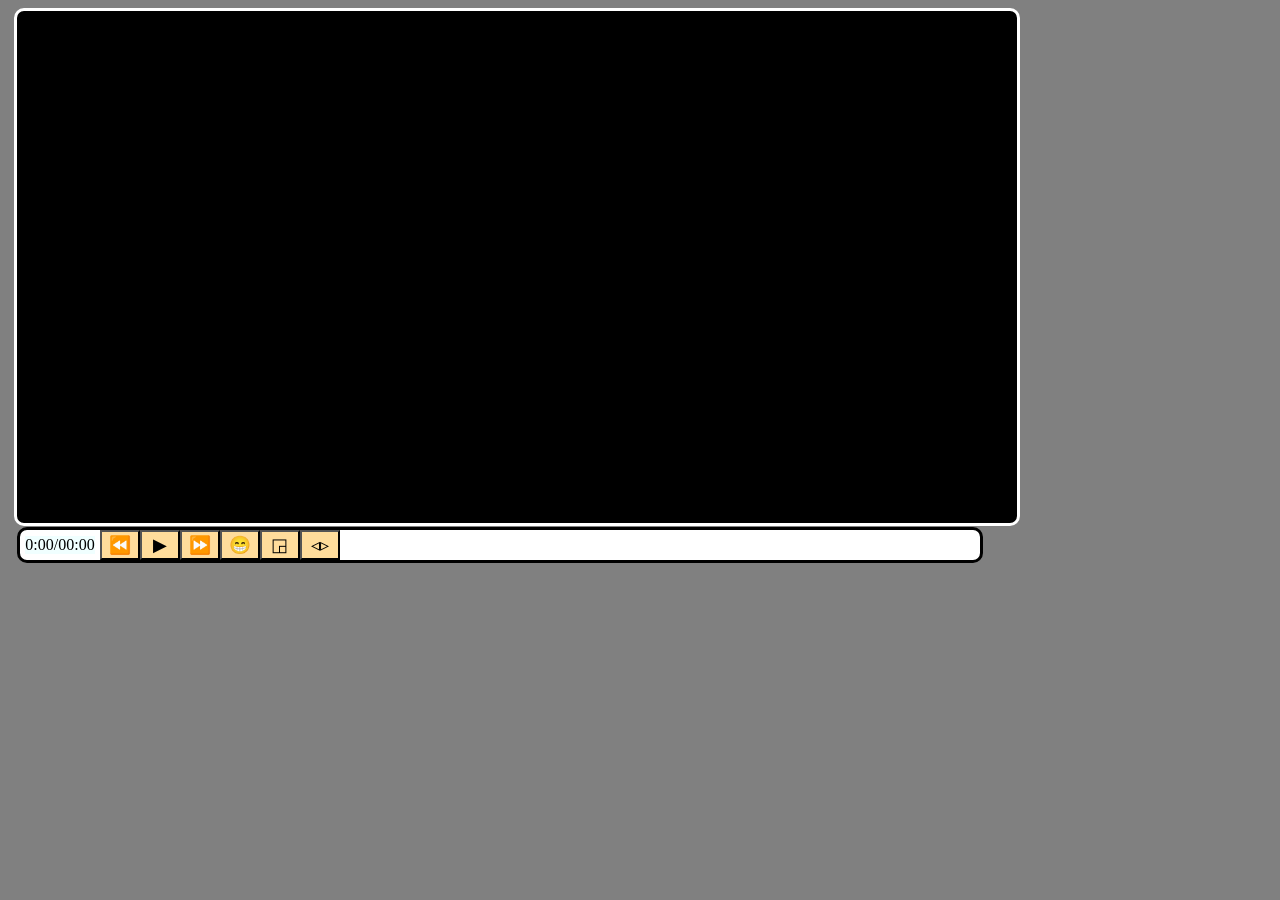
==== Videoplayer.html @ c708c0a4 "..." ====
<!DOCTYPE html>
<html lang="en">
<head>
    <meta charset="UTF-8">
    <meta http-equiv="X-UA-Compatible" content="IE=edge">
    <meta name="viewport" content="width=device-width, initial-scale=1.0">
     <link rel="stylesheet" href="Vp.css">
     <link rel="shortcut icon" href="images/Vz.jpg" type="image/x-icon">
     <script src="vp.js" defer></script>
     
    <title>Video Player</title>
</head>
<body>
                    <!--////////////////////////////////////// Video Player Code//////////////////////////////////////////////////////// -->

                    <div id="screendiv">
                        <video id="screen" data-volume-level="high">
                            <source src="https://drive.google.com/uc?id=17fX93QQMP7njPQOnDocSz2VIwqGGJq8P" type="video/mp4">
                        </video>
                    
                        <div id="controls">
                            <div id="timer">
                                <div class="currtime">0:00 </div>
                                    /
                                <div class="totaltime">00:00</div>
                            </div>

                            <button id="back">⏪</button>
                            <button id="play" style="display:block;" >▶</button>
                            <button id="pause" style="display:none;">◼</button>
                            <button id="forward">⏩</button>
                            <div id="volumectrl">
                                <button id="volvalue" style="display:block">
                                    😁
                                </button>
                                <button id="mute" style="display:none">
                                    🤐
                                </button>
                                <input type="range" min="0" max="100" id="volslider">
                            </div>
                            <button id="minip" style="display:block;">◲</button>
                            <button id="fullscr" style="display:block;">◃▹</button>
                        </div>
                    </div>


                    <!-- /////////////////////////////////////////////////////////////////////////////////////////////////////////////// -->
</body>
</html>
---- Vp.css ----
body{
    background-color: grey;
}
#screendiv{
    border:3px solid rgb(255, 255, 255);
    width:80vw;
    height:40vw;
    max-width:1000px;
    margin:0.5%;
    border-radius: 10px;
    background-color: black;
}
#screen{
    width:80vw;
    height:40vw;
    max-width:1000px;
    border-radius: 10px;
    position: relative;
}
#screen-full,#screendiv-full{
    width:95vw;
    height:85vh;
}
#controls{
    display:flex;
    border-radius: 10px;
    width:75vw;
    height:fit-content;
    max-width:1000px;
    background-color: rgb(255, 255, 255);
    border:3px solid black;
    align-content: center;
    align-items: center;
    vertical-align: middle;
    text-align: center;
    position: absolute;
    z-index: 100;
    opacity: 1;
    transition: opacity 150ms ease-in-out;
}
#controls button{
    width:40px;
    height:30px;
    font-size: 1.1rem;
    cursor: pointer;
    background-color:rgba(255, 166, 0, 0.392);
    overflow:hidden;
}
#controls button:active{
    
    background-color:rgba(12, 12, 255, 0.579);
}
#controls button:hover{
    border:1px solid red;
    background-color:rgba(12, 12, 255, 0.579);
}
#progressBar{
    width:30vw;
    cursor: pointer;
}
#controls img{
    width:1.2vw;
    height:1.2vw;
}
#volumectrl{
    display:flex;
    align-items:center ;
    align-content:center ;
}
#volslider{
    display: none;
    width:00px;
    transition: width 150ms ease-in-out;
    background-color: aqua;
}
#volumectrl:hover #volslider,#volslider:focus-within{
    display:inline-block;
    width:100px
}
#timer{
    display: flex;
    margin-right: 5px;
    margin-left: 5px;
    align-items: center;
    align-content: center;
    background-color: rgb(240, 255, 255);
}
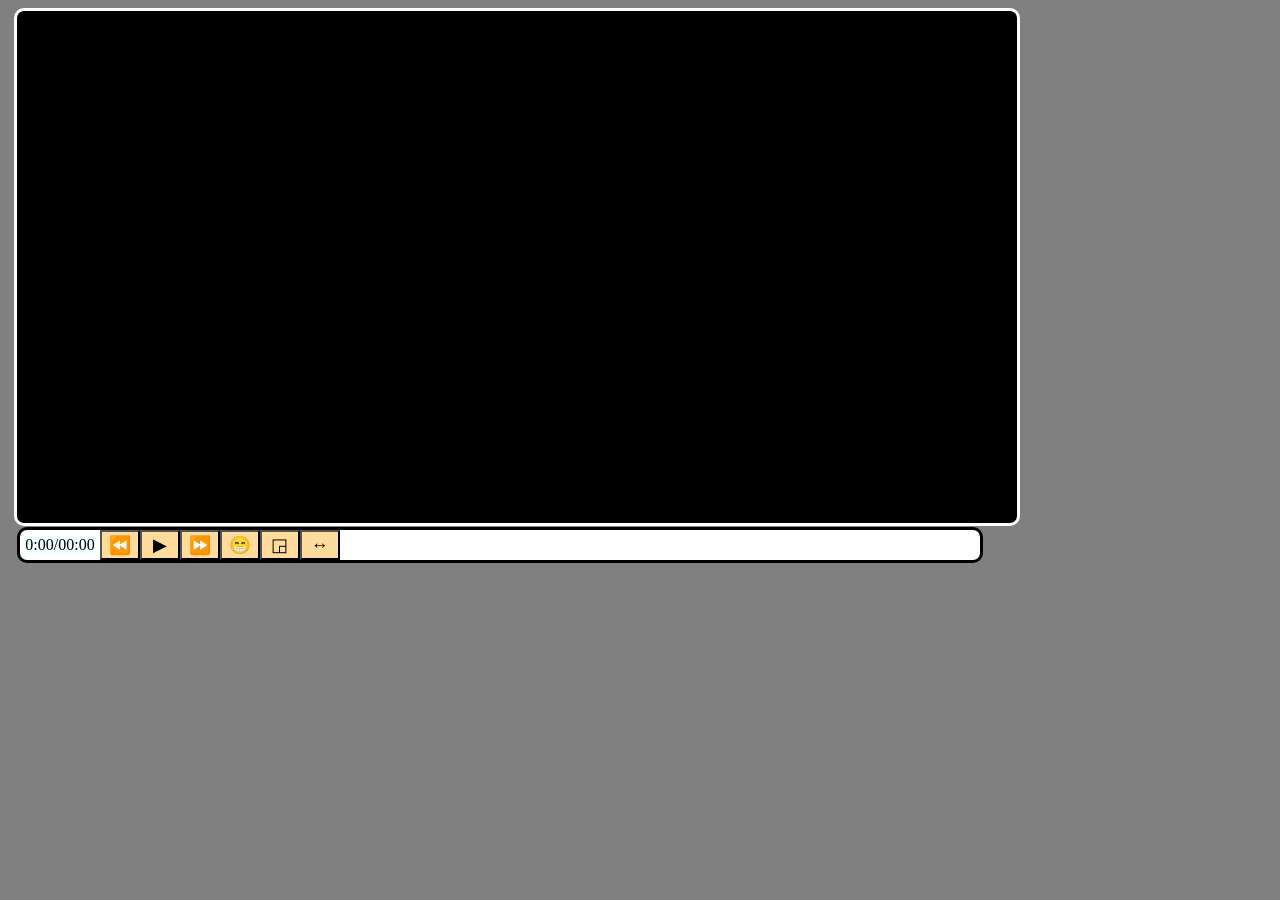
==== commit fc460169: "......." ====
--- a/Videoplayer.html
+++ b/Videoplayer.html
@@ -25,21 +25,21 @@
                                 <div class="totaltime">00:00</div>
                             </div>
 
-                            <button id="back">⏪</button>
-                            <button id="play" style="display:block;" >▶</button>
-                            <button id="pause" style="display:none;">◼</button>
-                            <button id="forward">⏩</button>
+                            <button id="back" title="Seek Backward">⏪</button>
+                            <button id="play" style="display:block;" title="Play">▶</button>
+                            <button id="pause" style="display:none;" title="Pause">⏸</button>
+                            <button id="forward" title="Seek Forward">⏩</button>
                             <div id="volumectrl">
-                                <button id="volvalue" style="display:block">
+                                <button id="volvalue" style="display:block" title="Click to Mute">
                                     😁
                                 </button>
-                                <button id="mute" style="display:none">
+                                <button id="mute" style="display:none" title="Click to Unmute">
                                     🤐
                                 </button>
-                                <input type="range" min="0" max="100" id="volslider">
+                                <input type="range" min="0" max="100" id="volslider" title="Volume">
                             </div>
-                            <button id="minip" style="display:block;">◲</button>
-                            <button id="fullscr" style="display:block;">◃▹</button>
+                            <button id="minip" style="display:block;" title="Click to go in Miniplayer Mode">◲</button>
+                            <button id="fullscr" style="display:block;"title="Click for Fullscreen Mode">↔</button>
                         </div>
                     </div>
 
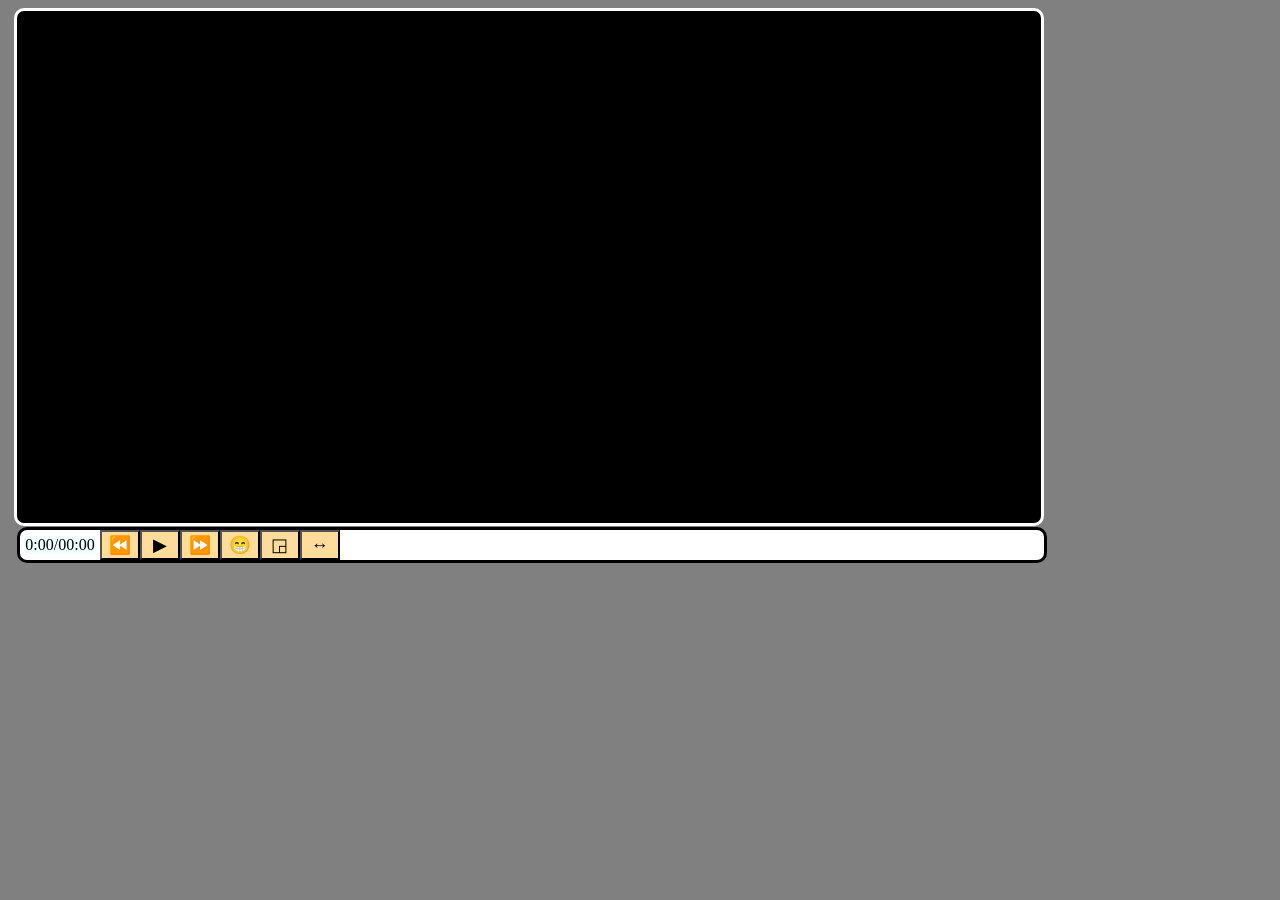
==== commit 70e24f31: "minor changes" ====
--- a/Videoplayer.html
+++ b/Videoplayer.html
@@ -13,12 +13,12 @@
 <body>
                     <!--////////////////////////////////////// Video Player Code//////////////////////////////////////////////////////// -->
 
-                    <div id="screendiv">
-                        <video id="screen" data-volume-level="high">
+                    <div id="screendiv" style="height: 40vw;width: 80vw;">
+                        <video id="screen" data-volume-level="high" style="height: 40vw;width: 80vw;">
                             <source src="https://drive.google.com/uc?id=17fX93QQMP7njPQOnDocSz2VIwqGGJq8P" type="video/mp4">
                         </video>
                     
-                        <div id="controls">
+                        <div id="controls" style="height:fit-content;width: 80vw;">
                             <div id="timer">
                                 <div class="currtime">0:00 </div>
                                     /
--- a/Vp.css
+++ b/Vp.css
@@ -5,7 +5,7 @@
     border:3px solid rgb(255, 255, 255);
     width:80vw;
     height:40vw;
-    max-width:1000px;
+    
     margin:0.5%;
     border-radius: 10px;
     background-color: black;
@@ -13,20 +13,17 @@
 #screen{
     width:80vw;
     height:40vw;
-    max-width:1000px;
+    
     border-radius: 10px;
     position: relative;
 }
-#screen-full,#screendiv-full{
-    width:95vw;
-    height:85vh;
-}
+
 #controls{
     display:flex;
     border-radius: 10px;
     width:75vw;
     height:fit-content;
-    max-width:1000px;
+   
     background-color: rgb(255, 255, 255);
     border:3px solid black;
     align-content: center;
@@ -43,6 +40,10 @@
     height:30px;
     font-size: 1.1rem;
     cursor: pointer;
+    align-content: center;
+    align-items: center;
+    text-align: center;
+    vertical-align: middle;
     background-color:rgba(255, 166, 0, 0.392);
     overflow:hidden;
 }
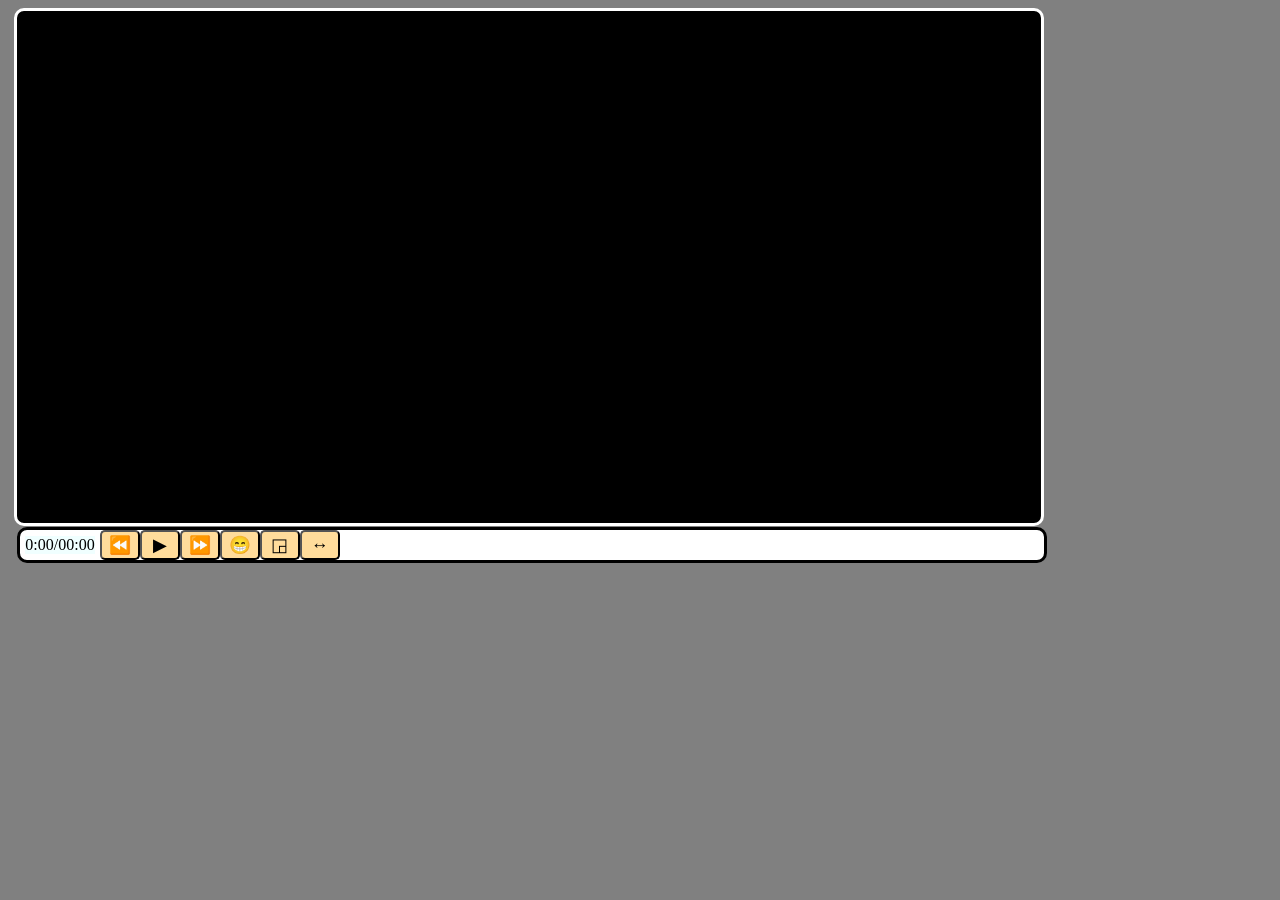
==== commit 03bf7695: "................" ====
--- a/Videoplayer.html
+++ b/Videoplayer.html
@@ -38,7 +38,7 @@
                                 </button>
                                 <input type="range" min="0" max="100" id="volslider" title="Volume">
                             </div>
-                            <button id="minip" style="display:block;" title="Click to go in Miniplayer Mode">◲</button>
+                            <button id="minip" style="display:block;" title="Click to go in Picture in Picture Mode">◲</button>
                             <button id="fullscr" style="display:block;"title="Click for Fullscreen Mode">↔</button>
                         </div>
                     </div>
--- a/Vp.css
+++ b/Vp.css
@@ -46,6 +46,7 @@
     vertical-align: middle;
     background-color:rgba(255, 166, 0, 0.392);
     overflow:hidden;
+    border-radius: 5px;
 }
 #controls button:active{
     
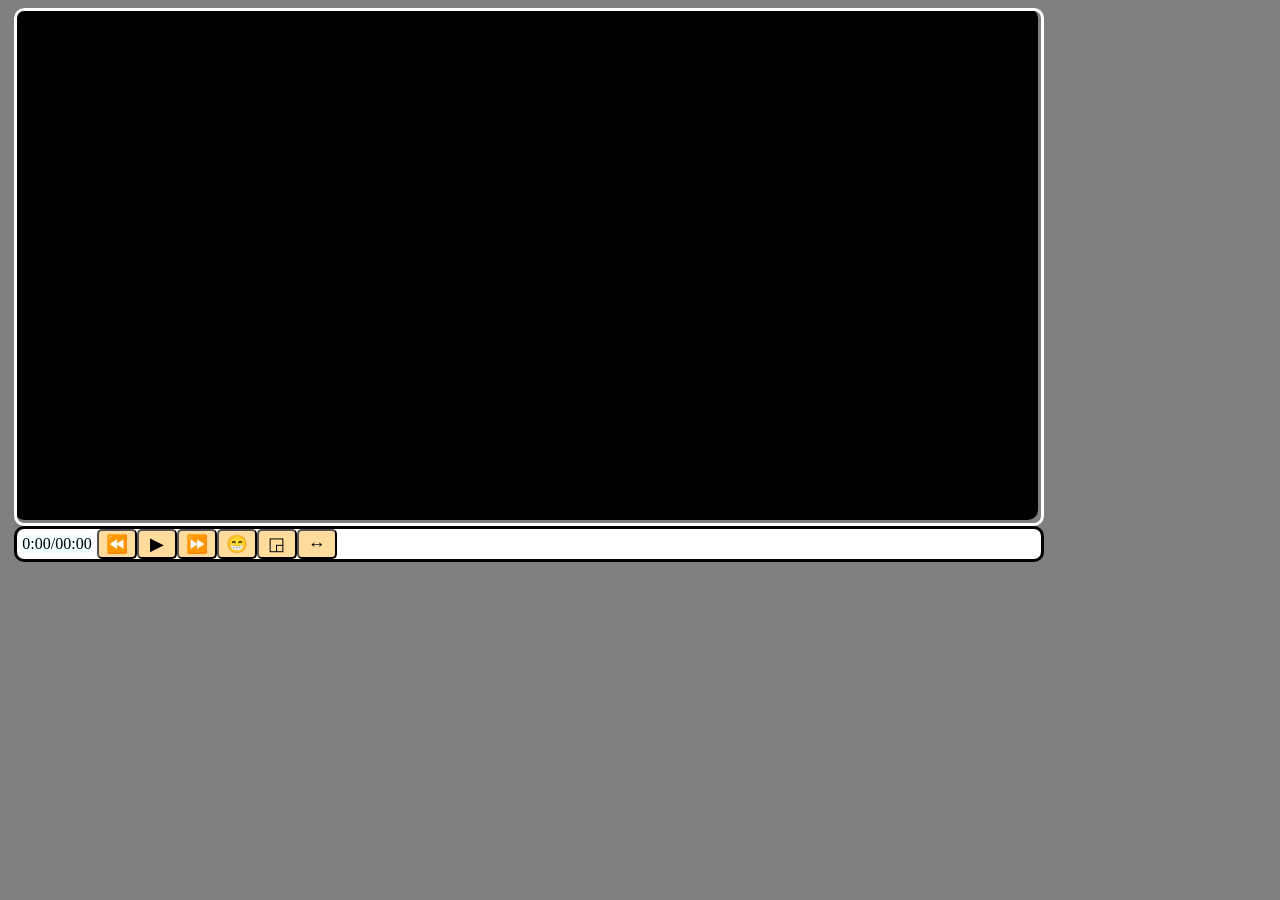
==== commit fd26a3c3: "......................" ====
--- a/Videoplayer.html
+++ b/Videoplayer.html
@@ -14,10 +14,11 @@
                     <!--////////////////////////////////////// Video Player Code//////////////////////////////////////////////////////// -->
 
                     <div id="screendiv" style="height: 40vw;width: 80vw;">
-                        <video id="screen" data-volume-level="high" style="height: 40vw;width: 80vw;">
-                            <source src="https://drive.google.com/uc?id=17fX93QQMP7njPQOnDocSz2VIwqGGJq8P" type="video/mp4">
-                        </video>
-                    
+                        <div id="screen">
+                            <video  data-volume-level="high" style="height: 40vw;width: 80vw;">
+                                <source src="https://drive.google.com/uc?id=17fX93QQMP7njPQOnDocSz2VIwqGGJq8P" type="video/mp4">
+                            </video>
+                        </div>
                         <div id="controls" style="height:fit-content;width: 80vw;">
                             <div id="timer">
                                 <div class="currtime">0:00 </div>
--- a/Vp.css
+++ b/Vp.css
@@ -2,10 +2,8 @@
     background-color: grey;
 }
 #screendiv{
-    border:3px solid rgb(255, 255, 255);
     width:80vw;
     height:40vw;
-    
     margin:0.5%;
     border-radius: 10px;
     background-color: black;
@@ -13,7 +11,7 @@
 #screen{
     width:80vw;
     height:40vw;
-    
+    border:3px solid rgb(255, 255, 255);
     border-radius: 10px;
     position: relative;
 }
@@ -23,15 +21,13 @@
     border-radius: 10px;
     width:75vw;
     height:fit-content;
-   
     background-color: rgb(255, 255, 255);
     border:3px solid black;
     align-content: center;
     align-items: center;
     vertical-align: middle;
     text-align: center;
-    position: absolute;
-    z-index: 100;
+    z-index: 2147483648;
     opacity: 1;
     transition: opacity 150ms ease-in-out;
 }
@@ -40,13 +36,14 @@
     height:30px;
     font-size: 1.1rem;
     cursor: pointer;
-    align-content: center;
-    align-items: center;
+    align-content:space-around;
+    align-items:center;
     text-align: center;
     vertical-align: middle;
     background-color:rgba(255, 166, 0, 0.392);
     overflow:hidden;
     border-radius: 5px;
+
 }
 #controls button:active{
     
@@ -55,6 +52,11 @@
 #controls button:hover{
     border:1px solid red;
     background-color:rgba(12, 12, 255, 0.579);
+}
+#fullscr,#minip{
+    align-items: center;
+    align-content: flex-end;
+    float: right;
 }
 #progressBar{
     width:30vw;
@@ -87,3 +89,23 @@
     align-content: center;
     background-color: rgb(240, 255, 255);
 }
+@media screen and (max-width:770px){
+    *{
+        margin:0;
+        padding:0;
+    }
+    body{
+        align-items: center;
+        align-content: center;
+        text-align: center;
+    }
+    #screendiv,#screen{
+        width:100%;
+    }
+    #screendiv{
+        height:70vh;
+    }
+    #screen{
+        height:auto;
+    }
+}
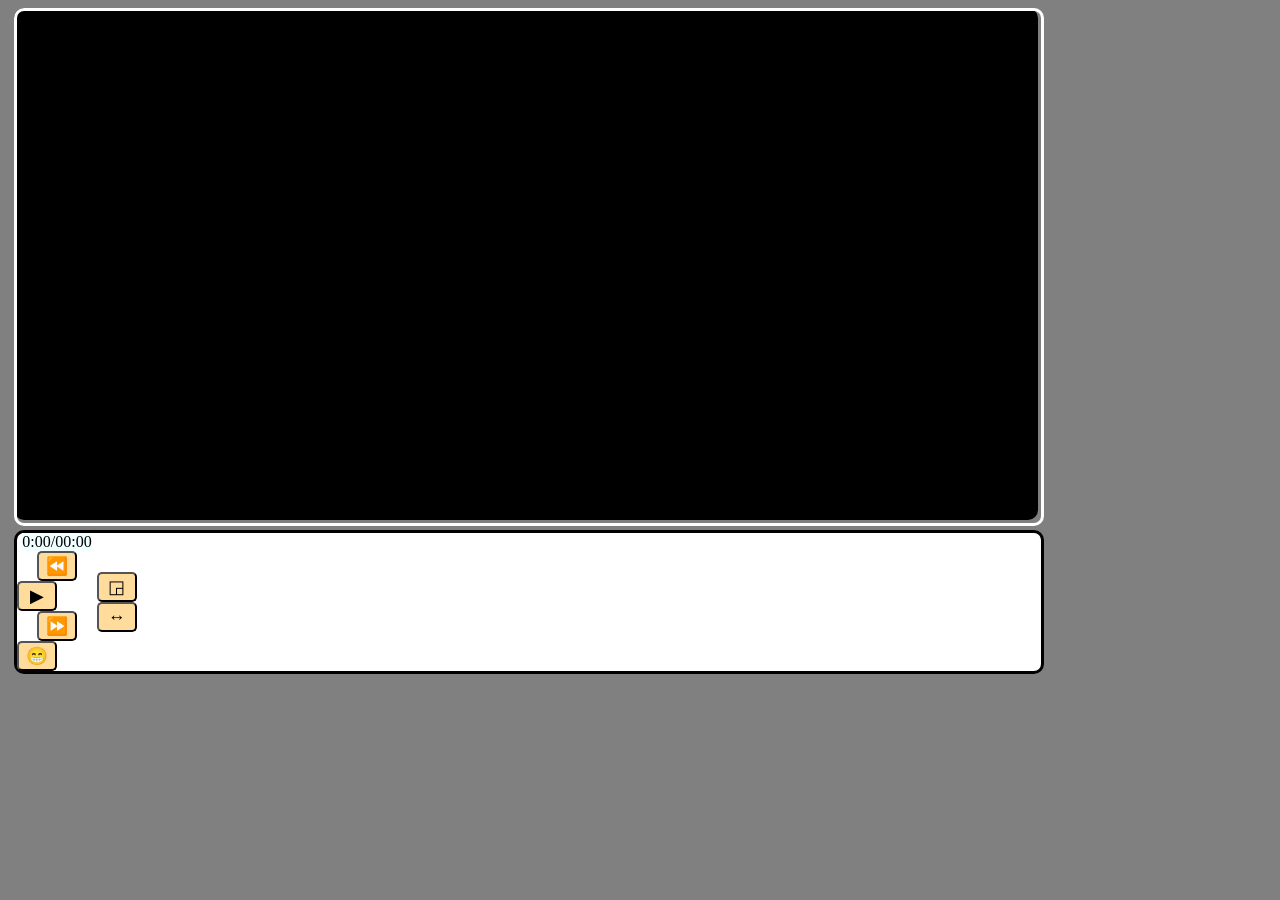
==== commit 15073c65: "........" ====
--- a/Videoplayer.html
+++ b/Videoplayer.html
@@ -14,33 +14,37 @@
                     <!--////////////////////////////////////// Video Player Code//////////////////////////////////////////////////////// -->
 
                     <div id="screendiv" style="height: 40vw;width: 80vw;">
-                        <div id="screen">
-                            <video  data-volume-level="high" style="height: 40vw;width: 80vw;">
-                                <source src="https://drive.google.com/uc?id=17fX93QQMP7njPQOnDocSz2VIwqGGJq8P" type="video/mp4">
-                            </video>
-                        </div>
+                        
+                        <video id="screen" data-volume-level="high" style="height: 40vw;width: 80vw;">
+                            <source src="https://drive.google.com/uc?id=17fX93QQMP7njPQOnDocSz2VIwqGGJq8P" type="video/mp4">
+                        </video>
+                        
                         <div id="controls" style="height:fit-content;width: 80vw;">
-                            <div id="timer">
-                                <div class="currtime">0:00 </div>
-                                    /
-                                <div class="totaltime">00:00</div>
+                            <div id="controlleft">
+                                <div id="timer">
+                                    <div class="currtime">0:00 </div>
+                                        /
+                                    <div class="totaltime">00:00</div>
+                                </div>
+
+                                <button id="back" title="Seek Backward">⏪</button>
+                                <button id="play" style="display:block;" title="Play">▶</button>
+                                <button id="pause" style="display:none;" title="Pause">⏸</button>
+                                <button id="forward" title="Seek Forward">⏩</button>
+                                <div id="volumectrl">
+                                    <button id="volvalue" style="display:block" title="Click to Mute">
+                                        😁
+                                    </button>
+                                    <button id="mute" style="display:none" title="Click to Unmute">
+                                        🤐
+                                    </button>
+                                    <input type="range" min="0" max="100" id="volslider" title="Volume">
+                                </div>
                             </div>
-
-                            <button id="back" title="Seek Backward">⏪</button>
-                            <button id="play" style="display:block;" title="Play">▶</button>
-                            <button id="pause" style="display:none;" title="Pause">⏸</button>
-                            <button id="forward" title="Seek Forward">⏩</button>
-                            <div id="volumectrl">
-                                <button id="volvalue" style="display:block" title="Click to Mute">
-                                    😁
-                                </button>
-                                <button id="mute" style="display:none" title="Click to Unmute">
-                                    🤐
-                                </button>
-                                <input type="range" min="0" max="100" id="volslider" title="Volume">
+                            <div id="controlright">
+                                <button id="minip" style="display:block;" title="Click to go in Picture in Picture Mode">◲</button>
+                                <button id="fullscr" style="display:block;"title="Click for Fullscreen Mode">↔</button>
                             </div>
-                            <button id="minip" style="display:block;" title="Click to go in Picture in Picture Mode">◲</button>
-                            <button id="fullscr" style="display:block;"title="Click for Fullscreen Mode">↔</button>
                         </div>
                     </div>
 
--- a/Vp.css
+++ b/Vp.css
@@ -53,7 +53,12 @@
     border:1px solid red;
     background-color:rgba(12, 12, 255, 0.579);
 }
-#fullscr,#minip{
+#controlleft{
+    align-items: center;
+    align-content: flex-end;
+    float: left;
+}
+#controlright{
     align-items: center;
     align-content: flex-end;
     float: right;
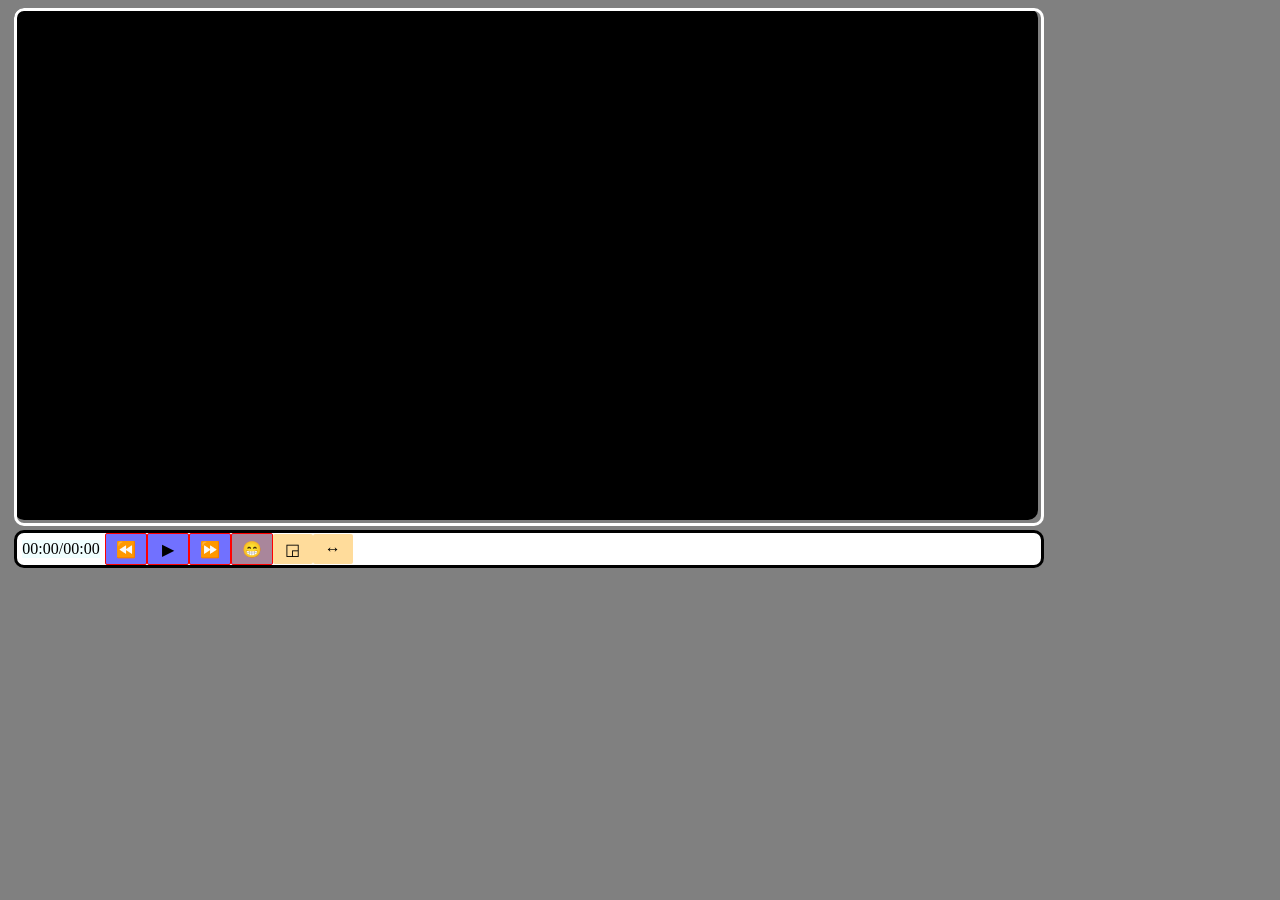
==== commit 869b3f41: ".............." ====
--- a/Videoplayer.html
+++ b/Videoplayer.html
@@ -22,28 +22,28 @@
                         <div id="controls" style="height:fit-content;width: 80vw;">
                             <div id="controlleft">
                                 <div id="timer">
-                                    <div class="currtime">0:00 </div>
+                                    <div class="currtime">00:00 </div>
                                         /
                                     <div class="totaltime">00:00</div>
                                 </div>
 
-                                <button id="back" title="Seek Backward">⏪</button>
-                                <button id="play" style="display:block;" title="Play">▶</button>
-                                <button id="pause" style="display:none;" title="Pause">⏸</button>
-                                <button id="forward" title="Seek Forward">⏩</button>
+                                <div id="back" title="Seek Backward">⏪</div>
+                                <div id="play" style="display:block;" title="Play">▶</div>
+                                <div id="pause" style="display:none;" title="Pause">⏸</div>
+                                <div id="forward" title="Seek Forward">⏩</div>
                                 <div id="volumectrl">
-                                    <button id="volvalue" style="display:block" title="Click to Mute">
+                                    <div id="volvalue" style="display:block" title="Click to Mute">
                                         😁
-                                    </button>
-                                    <button id="mute" style="display:none" title="Click to Unmute">
+                                    </div>
+                                    <div id="mute" style="display:none" title="Click to Unmute">
                                         🤐
-                                    </button>
+                                    </div>
                                     <input type="range" min="0" max="100" id="volslider" title="Volume">
                                 </div>
                             </div>
                             <div id="controlright">
-                                <button id="minip" style="display:block;" title="Click to go in Picture in Picture Mode">◲</button>
-                                <button id="fullscr" style="display:block;"title="Click for Fullscreen Mode">↔</button>
+                                <div id="minip" style="display:block;" title="Click to go in Picture in Picture Mode">◲</div>
+                                <div id="fullscr" style="display:block;"title="Click for Fullscreen Mode">↔</div>
                             </div>
                         </div>
                     </div>
--- a/Vp.css
+++ b/Vp.css
@@ -31,36 +31,37 @@
     opacity: 1;
     transition: opacity 150ms ease-in-out;
 }
-#controls button{
+#back,#play,#forward,#volumectrl,#pause,#volvalue,#mute,#minip,#fullscr{
     width:40px;
     height:30px;
-    font-size: 1.1rem;
     cursor: pointer;
-    align-content:space-around;
+    align-content:center;
     align-items:center;
     text-align: center;
     vertical-align: middle;
     background-color:rgba(255, 166, 0, 0.392);
     overflow:hidden;
-    border-radius: 5px;
+    border-radius: 2px;
 
 }
-#controls button:active{
+#back:active,#play:active,#forward:active,#volumectrl:active,#pause:active,#volvalue:active,#mute:active,#minip:active,#fullscr:active{
     
     background-color:rgba(12, 12, 255, 0.579);
 }
-#controls button:hover{
+#back,#play,#forward,#volumectrl,#pause,#volvalue:hover,#mute:hover,#minip:hover,#fullscr:hover{
     border:1px solid red;
     background-color:rgba(12, 12, 255, 0.579);
 }
 #controlleft{
+    display:flex ;
     align-items: center;
-    align-content: flex-end;
+    align-content:center;
     float: left;
 }
 #controlright{
+    display:flex ;
     align-items: center;
-    align-content: flex-end;
+    align-content: center;
     float: right;
 }
 #progressBar{
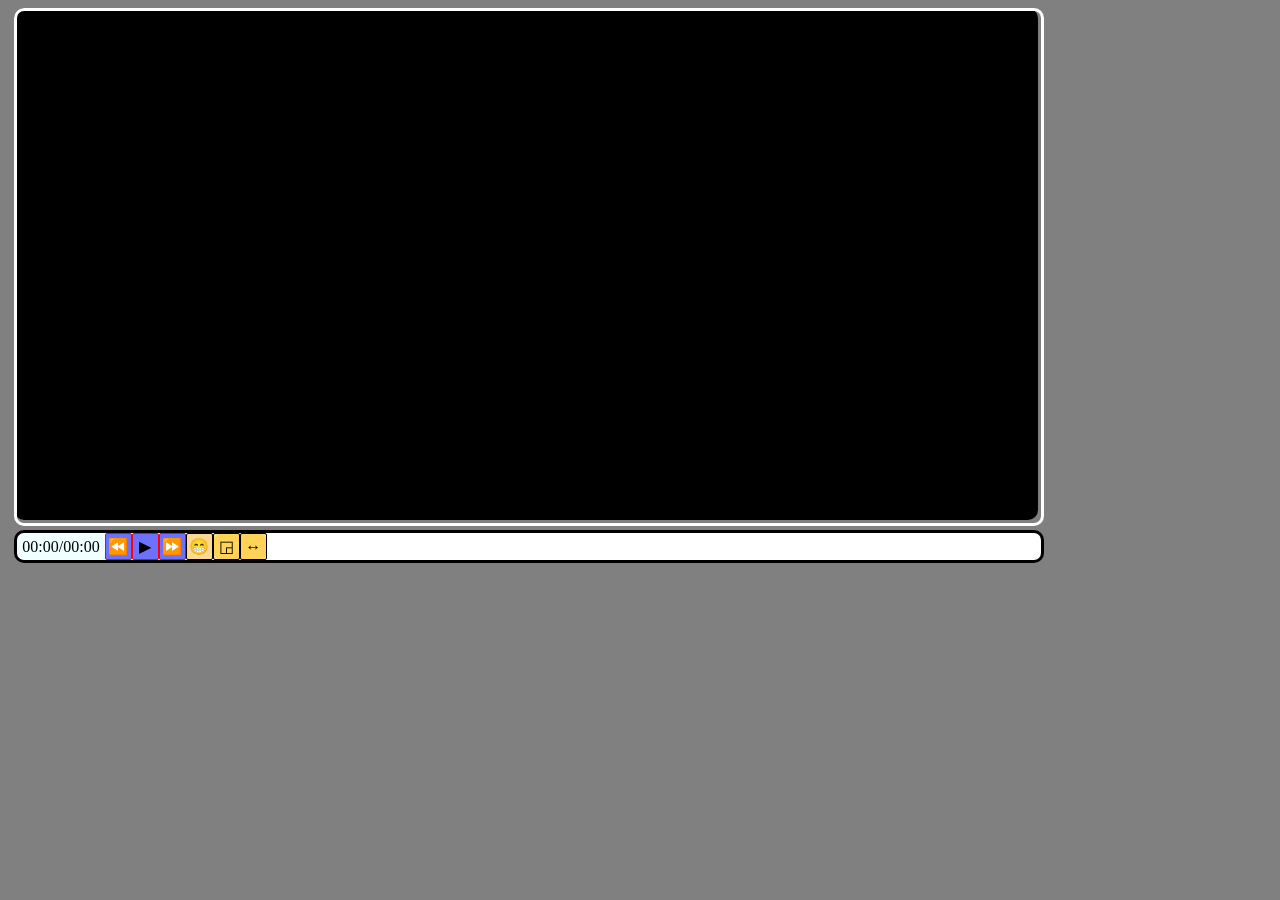
==== commit 717f6ca6: "Add files via upload" ====
--- a/Videoplayer.html
+++ b/Videoplayer.html
@@ -17,8 +17,8 @@
                         
                         <video id="screen" data-volume-level="high" style="height: 40vw;width: 80vw;">
                             <source src="https://drive.google.com/uc?id=17fX93QQMP7njPQOnDocSz2VIwqGGJq8P" type="video/mp4">
+                            
                         </video>
-                        
                         <div id="controls" style="height:fit-content;width: 80vw;">
                             <div id="controlleft">
                                 <div id="timer">
--- a/Vp.css
+++ b/Vp.css
@@ -31,24 +31,23 @@
     opacity: 1;
     transition: opacity 150ms ease-in-out;
 }
-#back,#play,#forward,#volumectrl,#pause,#volvalue,#mute,#minip,#fullscr{
-    width:40px;
-    height:30px;
+#back,#play,#forward,#pause,#volvalue,#mute,#minip,#fullscr{
+    width:25px;
+    height:25px;
     cursor: pointer;
     align-content:center;
     align-items:center;
     text-align: center;
     vertical-align: middle;
-    background-color:rgba(255, 166, 0, 0.392);
+    background-color:rgba(255, 205, 113, 0.767);
     overflow:hidden;
     border-radius: 2px;
+    border:1px solid black;
+    position: relative;
+}
 
-}
-#back:active,#play:active,#forward:active,#volumectrl:active,#pause:active,#volvalue:active,#mute:active,#minip:active,#fullscr:active{
-    
-    background-color:rgba(12, 12, 255, 0.579);
-}
-#back,#play,#forward,#volumectrl,#pause,#volvalue:hover,#mute:hover,#minip:hover,#fullscr:hover{
+
+#back,#play,#forward,#pause,#volvalue:hover,#mute:hover,#minip:hover,#fullscr:hover{
     border:1px solid red;
     background-color:rgba(12, 12, 255, 0.579);
 }
@@ -57,12 +56,15 @@
     align-items: center;
     align-content:center;
     float: left;
+    background-color:azure;
+    border-radius: 10px;
 }
 #controlright{
     display:flex ;
     align-items: center;
-    align-content: center;
-    float: right;
+    align-content:space-between;
+    background-color:rgb(255, 230, 0);
+    border-radius: 10px;
 }
 #progressBar{
     width:30vw;
@@ -79,13 +81,14 @@
 }
 #volslider{
     display: none;
-    width:00px;
+    width:100px;
     transition: width 150ms ease-in-out;
-    background-color: aqua;
+    background-color: rgb(253, 255, 255);
 }
 #volumectrl:hover #volslider,#volslider:focus-within{
     display:inline-block;
-    width:100px
+    width:100px;
+    cursor:pointer;
 }
 #timer{
     display: flex;
@@ -93,6 +96,7 @@
     margin-left: 5px;
     align-items: center;
     align-content: center;
+    border-radius: 10px;
     background-color: rgb(240, 255, 255);
 }
 @media screen and (max-width:770px){
@@ -105,13 +109,18 @@
         align-content: center;
         text-align: center;
     }
-    #screendiv,#screen{
-        width:100%;
+    #screen{
+        width:100vw;
+        margin:0;
+        padding:0;
     }
     #screendiv{
         height:70vh;
+        margin:0;
+        padding:0;
+        width: 100vw;
     }
     #screen{
         height:auto;
     }
-}
+}
